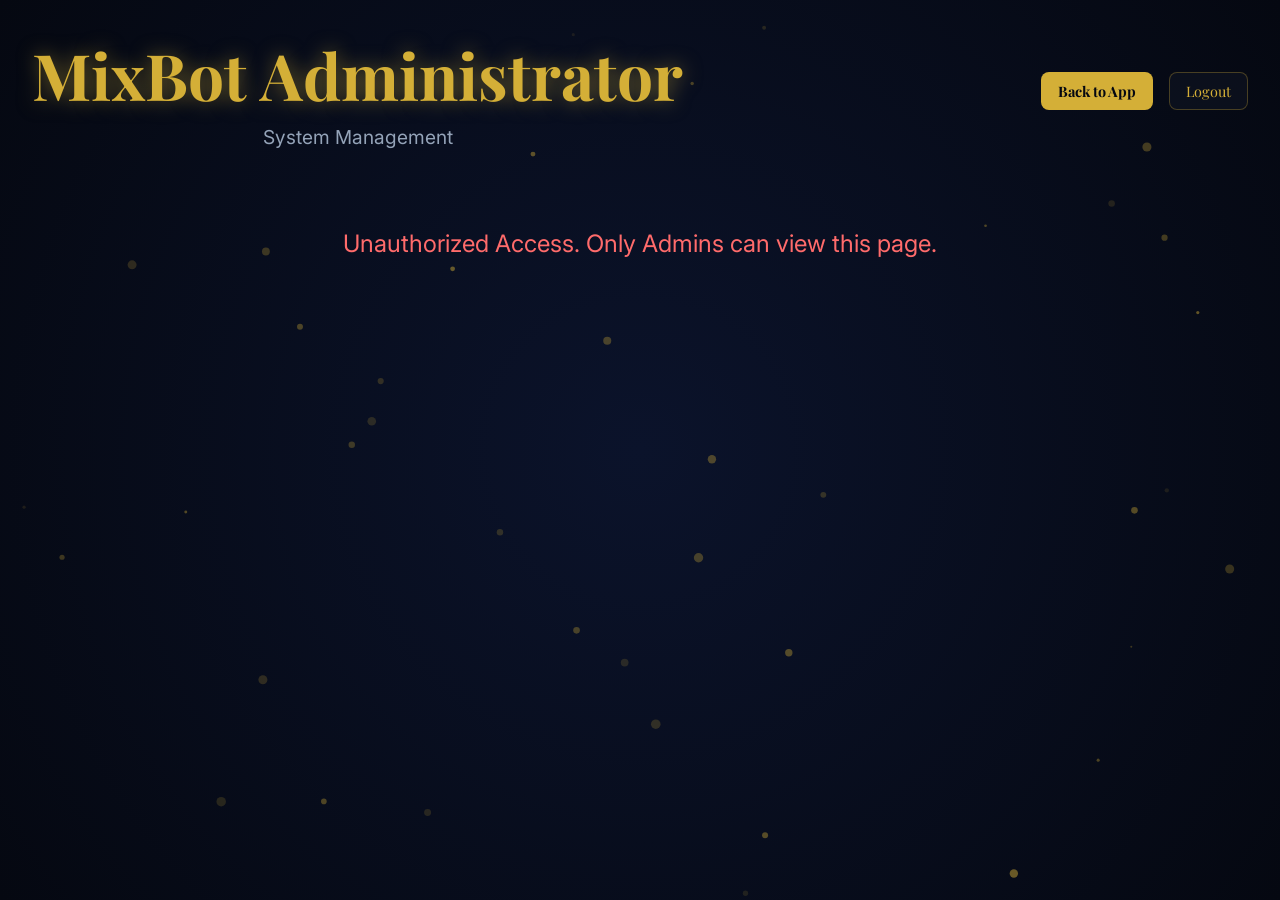
==== frontend/admin.html @ 17070c36 "Initial commit: MixBot AI Cocktail Chatbot - FastAPI backend with Gemini 2.0 Flash via OpenRouter - " ====
<!DOCTYPE html>
<html lang="en">
<head>
    <meta charset="UTF-8">
    <meta name="viewport" content="width=device-width, initial-scale=1.0">
    <title>MixBot: Admin Panel</title>
    <link href="https://fonts.googleapis.com/css2?family=Inter:wght@300;400;600&family=Playfair+Display:ital,wght@0,600;0,700;1,600&display=swap" rel="stylesheet">
    <link rel="stylesheet" href="style.css">
    <style>
        .admin-section { margin-bottom: 2rem; }
        table { width: 100%; border-collapse: collapse; margin-top: 1rem; color: white; }
        th, td { padding: 0.8rem; text-align: left; border-bottom: 1px solid var(--glass-border); }
        th { color: var(--gold); }
        .danger-btn { background: rgba(255,50,50,0.2) !important; border: 1px solid rgba(255,50,50,0.5) !important; color: #ff6b6b !important; }
        .danger-btn:hover { background: rgba(255,50,50,0.4) !important; }
        .modal { display: none; position: fixed; top:0; left:0; width:100%; height:100%; background:rgba(0,0,0,0.8); z-index: 1000; justify-content: center; align-items: center; }
        .modal-content { background: #1a1a2e; border: 1px solid var(--glass-border); padding: 2rem; border-radius: 12px; max-width: 600px; width: 90%; max-height: 80vh; overflow-y: auto; color: white;}
        .close-btn { float: right; cursor: pointer; font-size: 1.5rem; color: #ff6b6b; }
        .chat-line-user { color: var(--gold); margin-bottom: 0.5rem; }
        .chat-line-bot { color: #a0a0ff; margin-bottom: 1rem; }
    </style>
</head>
<body>
    <div id="particles-container"></div>
    
    <main class="container" style="max-width: 1400px;">
        <header style="display: flex; justify-content: space-between; align-items: center; margin-bottom: 3rem;">
            <div>
                <h1 style="margin-bottom: 0.5rem;"><a href="index.html" style="text-decoration: none; color: inherit;">MixBot Administrator</a></h1>
                <p>System Management</p>
            </div>
            <div id="auth-section" style="display: flex; gap: 1rem; align-items: center;">
                <span id="user-greeting" style="color: var(--gold); font-weight: bold;"></span>
                <a href="index.html" class="glass-btn primary" style="padding: 0.5rem 1rem; font-size: 0.9rem; text-decoration: none;">Back to App</a>
                <button id="logout-btn" class="glass-btn" style="padding: 0.5rem 1rem; font-size: 0.9rem;">Logout</button>
            </div>
        </header>

        <section id="unauthorized-msg" style="text-align: center; margin-top: 5rem; font-size: 1.5rem; color: #ff6b6b; display: none;">
            Unauthorized Access. Only Admins can view this page.
        </section>

        <div id="admin-content" style="display: none;">
            <div class="admin-section glass-panel">
                <h2>Registered Users</h2>
                <div style="overflow-x: auto;">
                    <table id="users-table">
                        <thead>
                            <tr>
                                <th>ID</th>
                                <th>Name</th>
                                <th>Email</th>
                                <th>Role</th>
                                <th>Actions</th>
                            </tr>
                        </thead>
                        <tbody>
                            <!-- Users injected here -->
                        </tbody>
                    </table>
                </div>
            </div>

            <div class="admin-section glass-panel">
                <h2>Global Recipe History</h2>
                <div style="overflow-x: auto;">
                    <table id="history-table">
                        <thead>
                            <tr>
                                <th>History ID</th>
                                <th>User Email</th>
                                <th>Recipe Name</th>
                                <th>Created At</th>
                                <th>Actions</th>
                            </tr>
                        </thead>
                        <tbody>
                            <!-- History injected here -->
                        </tbody>
                    </table>
                </div>
            </div>
            <div class="admin-section glass-panel">
                <h2>Global Chat History</h2>
                <div style="overflow-x: auto;">
                    <table id="chat-history-table">
                        <thead>
                            <tr>
                                <th>Session ID</th>
                                <th>User Email</th>
                                <th>Title</th>
                                <th>Updated At</th>
                                <th>Actions</th>
                            </tr>
                        </thead>
                        <tbody>
                            <!-- Chats injected here -->
                        </tbody>
                    </table>
                </div>
            </div>
        </div>

        <div id="chat-modal" class="modal">
            <div class="modal-content">
                <span class="close-btn" onclick="document.getElementById('chat-modal').style.display='none'">&times;</span>
                <h2>Chat Session</h2>
                <div id="chat-modal-body" style="margin-top: 1rem;"></div>
            </div>
        </div>
    </main>

    <script src="particles.js"></script>
    <script>
        const API_URL = 'http://127.0.0.1:8000/api';
        
        function getAuthHeaders() {
            const token = localStorage.getItem('mixbot_token');
            if (!token) return { 'Content-Type': 'application/json' };
            return { 'Content-Type': 'application/json', 'Authorization': `Bearer ${token}` };
        }

        async function initAdmin() {
            const token = localStorage.getItem('mixbot_token');
            const isAdmin = localStorage.getItem('mixbot_is_admin') === 'true';
            const name = localStorage.getItem('mixbot_user_name');

            if (!token || !isAdmin) {
                document.getElementById('unauthorized-msg').style.display = 'block';
                document.getElementById('admin-content').style.display = 'none';
                return;
            }

            document.getElementById('user-greeting').innerText = `Admin: ${name}`;
            document.getElementById('admin-content').style.display = 'block';

            loadUsers();
            loadHistory();
            loadChatSessions();
        }

        async function loadUsers() {
            try {
                const res = await fetch(`${API_URL}/admin/users`, { headers: getAuthHeaders() });
                if (!res.ok) throw new Error("Failed to load users");
                const users = await res.json();
                
                const tbody = document.querySelector('#users-table tbody');
                tbody.innerHTML = users.map(u => `
                    <tr>
                        <td>${u.id}</td>
                        <td>${u.name}</td>
                        <td>${u.email}</td>
                        <td><span class="badge" style="background: ${u.is_admin ? 'rgba(255, 215, 0, 0.2)' : 'rgba(255,255,255,0.1)'}">${u.is_admin ? 'Admin' : 'User'}</span></td>
                        <td>
                            <button onclick="toggleRole(${u.id}, ${u.is_admin})" class="glass-btn" style="padding: 0.3rem 0.6rem; font-size: 0.8rem; margin-right: 0.5rem;">${u.is_admin ? 'Demote' : 'Promote'}</button>
                            <button onclick="deleteUser(${u.id})" class="glass-btn danger-btn" style="padding: 0.3rem 0.6rem; font-size: 0.8rem;">Delete</button>
                        </td>
                    </tr>
                `).join('');
            } catch(e) {
                console.error(e);
            }
        }

        window.toggleRole = async function(id, currentIsAdmin) {
            if (!confirm(`Are you sure you want to ${currentIsAdmin ? 'demote' : 'promote'} this user?`)) return;
            try {
                const res = await fetch(`${API_URL}/admin/users/${id}/role`, { method: 'PATCH', headers: getAuthHeaders() });
                if (res.ok) {
                    loadUsers();
                } else {
                    const data = await res.json();
                    alert(data.detail || "Failed to change role");
                }
            } catch(e) {
                console.error(e);
            }
        };

        window.deleteUser = async function(id) {
            if (!confirm(`Are you sure you want to delete user ${id}? This action cannot be undone.`)) return;
            try {
                const res = await fetch(`${API_URL}/admin/users/${id}`, { method: 'DELETE', headers: getAuthHeaders() });
                if (res.ok) {
                    loadUsers();
                } else {
                    const data = await res.json();
                    alert(data.detail || "Failed to delete user");
                }
            } catch(e) {
                console.error(e);
            }
        };

        async function loadHistory() {
            try {
                const res = await fetch(`${API_URL}/admin/history`, { headers: getAuthHeaders() });
                if (!res.ok) throw new Error("Failed to load history");
                const history = await res.json();
                
                const tbody = document.querySelector('#history-table tbody');
                tbody.innerHTML = history.map(h => {
                    const dateStr = new Date(h.created_at.endsWith('Z') ? h.created_at : h.created_at + 'Z').toLocaleString('en-IN', { timeZone: 'Asia/Kolkata' });
                    return `
                    <tr>
                        <td>${h.id}</td>
                        <td>${h.user_email || 'Anonymous'}</td>
                        <td>${h.recipe.name}</td>
                        <td>${dateStr}</td>
                        <td>
                            <button onclick="deleteHistory(${h.id})" class="glass-btn danger-btn" style="padding: 0.3rem 0.6rem; font-size: 0.8rem;">Delete</button>
                        </td>
                    </tr>
                `}).join('');
            } catch(e) {
                console.error(e);
            }
        }

        window.deleteHistory = async function(id) {
            if (!confirm(`Are you sure you want to delete history record ${id}?`)) return;
            try {
                const res = await fetch(`${API_URL}/admin/history/${id}`, { method: 'DELETE', headers: getAuthHeaders() });
                if (res.ok) {
                    loadHistory();
                } else {
                    alert("Failed to delete history");
                }
            } catch(e) {
                console.error(e);
            }
        };

        async function loadChatSessions() {
            try {
                const res = await fetch(`${API_URL}/admin/chat_sessions`, { headers: getAuthHeaders() });
                if (!res.ok) throw new Error("Failed to load chat history");
                window.adminChats = await res.json();
                
                const tbody = document.querySelector('#chat-history-table tbody');
                tbody.innerHTML = window.adminChats.map(c => {
                    const dateStr = new Date(c.updated_at.endsWith('Z') ? c.updated_at : c.updated_at + 'Z').toLocaleString('en-IN', { timeZone: 'Asia/Kolkata' });
                    return `
                    <tr>
                        <td title="${c.session_id}">${c.id}</td>
                        <td>${c.user_email || 'Anonymous'}</td>
                        <td>${c.title}</td>
                        <td>${dateStr}</td>
                        <td>
                            <button onclick="viewChatSession('${c.session_id}')" class="glass-btn primary" style="padding: 0.3rem 0.6rem; font-size: 0.8rem; margin-right: 0.5rem;">View</button>
                            <button onclick="deleteChatSession('${c.session_id}')" class="glass-btn danger-btn" style="padding: 0.3rem 0.6rem; font-size: 0.8rem;">Delete</button>
                        </td>
                    </tr>
                `}).join('');
            } catch(e) {
                console.error(e);
            }
        }

        window.viewChatSession = function(sessionId) {
            try {
                const chat = window.adminChats.find(c => c.session_id === sessionId);
                if (!chat) return;
                const history = chat.history_json;
                const body = document.getElementById('chat-modal-body');
                body.innerHTML = history.map(msg => {
                    const isUser = msg.role === 'user';
                    return `<div class="${isUser ? 'chat-line-user' : 'chat-line-bot'}">
                                <strong>${isUser ? 'User' : 'MixBot'}:</strong> ${msg.text.replace(/\n/g, '<br>')}
                            </div>`;
                }).join('');
                document.getElementById('chat-modal').style.display = 'flex';
            } catch(e) {
                console.error("Failed to parse chat data", e);
            }
        };

        window.deleteChatSession = async function(sessionId) {
            if (!confirm(`Are you sure you want to delete chat session ${sessionId}?`)) return;
            try {
                const res = await fetch(`${API_URL}/admin/chat_sessions/${sessionId}`, { method: 'DELETE', headers: getAuthHeaders() });
                if (res.ok) {
                    loadChatSessions();
                } else {
                    alert("Failed to delete chat session");
                }
            } catch(e) {
                console.error(e);
            }
        };

        document.getElementById('logout-btn').addEventListener('click', () => {
            localStorage.removeItem('mixbot_token');
            localStorage.removeItem('mixbot_user_name');
            localStorage.removeItem('mixbot_is_admin');
            localStorage.removeItem('mixbot_chats');
            window.location.href = 'index.html';
        });

        document.addEventListener('DOMContentLoaded', initAdmin);
    </script>
</body>
</html>
---- frontend/style.css ----
:root {
    --bg-dark: #050811;
    --bg-blue: #0b132b;
    --gold: #d4af37;
    --gold-glow: rgba(212, 175, 55, 0.5);
    --gold-dim: rgba(212, 175, 55, 0.2);
    --glass-bg: rgba(20, 25, 40, 0.4);
    --glass-border: rgba(212, 175, 55, 0.3);
    --text-main: #e2e8f0;
    --text-muted: #94a3b8;
    --font-heading: 'Playfair Display', serif;
    --font-body: 'Inter', sans-serif;
}

* {
    box-sizing: border-box;
    margin: 0;
    padding: 0;
}

body {
    background: radial-gradient(circle at center, var(--bg-blue) 0%, var(--bg-dark) 100%);
    background-attachment: fixed;
    color: var(--text-main);
    font-family: var(--font-body);
    min-height: 100vh;
    overflow-x: hidden;
}

#particles-container {
    position: fixed;
    top: 0; left: 0; width: 100%; height: 100%;
    pointer-events: none;
    z-index: -1;
}

h1, h2, h3, h4 {
    font-family: var(--font-heading);
    color: var(--gold);
}

.container {
    max-width: 1200px;
    margin: 0 auto;
    padding: 2rem;
}

header {
    text-align: center;
    margin-bottom: 3rem;
    animation: fadeInDown 1s ease-out;
}

header h1 {
    font-size: 4rem;
    text-shadow: 0 0 20px var(--gold-glow);
    margin-bottom: 0.5rem;
}

header p {
    font-size: 1.2rem;
    color: var(--text-muted);
}

.glass-panel {
    background: var(--glass-bg);
    backdrop-filter: blur(12px);
    -webkit-backdrop-filter: blur(12px);
    border: 1px solid var(--glass-border);
    border-radius: 16px;
    padding: 1.5rem;
    box-shadow: 0 8px 32px rgba(0, 0, 0, 0.3);
    transition: transform 0.3s ease, border-color 0.3s ease;
}

.glass-panel:hover {
    transform: translateY(-2px);
    border-color: rgba(212, 175, 55, 0.6);
}

.app-grid {
    display: grid;
    grid-template-columns: 1fr 1.5fr;
    gap: 2rem;
}

.controls-panel {
    display: flex;
    flex-direction: column;
    gap: 1.5rem;
}

.input-group, .selectors, .sliders {
    display: flex;
    flex-direction: column;
    gap: 0.5rem;
}

.input-group label, .selector-group label, .slider-group label {
    font-weight: 600;
    font-size: 0.9rem;
    color: var(--gold);
}

.chip-input-container {
    display: flex;
    flex-wrap: wrap;
    gap: 0.5rem;
    background: rgba(0,0,0,0.3);
    border: 1px solid var(--glass-border);
    border-radius: 8px;
    padding: 0.5rem;
    align-items: center;
}

#ingredient-chips {
    display: flex;
    flex-wrap: wrap;
    gap: 0.5rem;
}

.chip {
    background: var(--gold-dim);
    border: 1px solid var(--gold);
    color: var(--gold);
    padding: 0.3rem 0.6rem;
    border-radius: 16px;
    font-size: 0.85rem;
    display: flex;
    align-items: center;
    gap: 0.3rem;
    animation: popIn 0.3s cubic-bezier(0.175, 0.885, 0.32, 1.275);
}

.chip span { cursor: pointer; font-weight: bold; }

input[type="text"], textarea, select {
    background: transparent;
    border: none;
    color: var(--text-main);
    font-family: var(--font-body);
    outline: none;
    flex: 1;
    padding: 0.5rem;
    min-width: 150px;
}

textarea {
    background: rgba(0,0,0,0.3);
    border: 1px solid var(--glass-border);
    border-radius: 8px;
    resize: vertical;
    min-height: 80px;
}

select {
    background: rgba(10, 15, 30, 0.9);
    border: 1px solid var(--glass-border);
    border-radius: 8px;
}

.quick-add {
    display: flex;
    flex-wrap: wrap;
    gap: 0.5rem;
    align-items: center;
    font-size: 0.85rem;
}

.quick-btn {
    background: transparent;
    border: 1px solid var(--text-muted);
    color: var(--text-muted);
    border-radius: 12px;
    padding: 0.2rem 0.6rem;
    cursor: pointer;
    transition: all 0.2s;
}

.quick-btn:hover {
    border-color: var(--gold);
    color: var(--gold);
    text-shadow: 0 0 5px var(--gold-glow);
}

.selectors {
    flex-direction: row;
    gap: 1rem;
}

.selector-group { flex: 1; }

.sliders input[type="range"] {
    width: 100%;
    accent-color: var(--gold);
    cursor: pointer;
}

.glass-btn {
    font-family: var(--font-heading);
    background: var(--glass-bg);
    border: 1px solid var(--glass-border);
    color: var(--gold);
    padding: 0.8rem 1.5rem;
    border-radius: 8px;
    cursor: pointer;
    font-size: 1.1rem;
    transition: all 0.3s;
}

.glass-btn:hover {
    background: var(--gold-dim);
    box-shadow: 0 0 15px var(--gold-glow);
}

.glass-btn.primary {
    background: var(--gold);
    color: var(--bg-dark);
    font-weight: bold;
}

.glass-btn.primary:hover {
    background: #e6c555;
    box-shadow: 0 0 25px var(--gold-glow);
}

.glow {
    animation: glowPulse 2s infinite alternate;
}

/* Right Panel */
.results-panel {
    display: flex;
    flex-direction: column;
    gap: 2rem;
}

.recipe-container {
    display: flex;
    flex-direction: column;
    gap: 1.5rem;
}

.recipe-card {
    animation: slideUp 0.5s ease-out;
}

.recipe-header {
    display: flex;
    justify-content: space-between;
    align-items: center;
    border-bottom: 1px solid var(--glass-border);
    padding-bottom: 1rem;
    margin-bottom: 1rem;
}

.recipe-header h3 { font-size: 1.8rem; }

.badges {
    display: flex;
    gap: 0.5rem;
}

.badge {
    background: rgba(0,0,0,0.5);
    border: 1px solid var(--text-muted);
    padding: 0.2rem 0.5rem;
    border-radius: 4px;
    font-size: 0.8rem;
    color: var(--text-muted);
}

.recipe-body {
    display: grid;
    grid-template-columns: 1fr 1.5fr;
    gap: 1.5rem;
}

.recipe-list ul, .recipe-list ol {
    margin-left: 1.2rem;
    margin-top: 0.5rem;
    margin-bottom: 1rem;
    color: var(--text-main);
}

.recipe-list li { margin-bottom: 0.3rem; }

.flavor-profile, .fun-fact {
    background: rgba(0,0,0,0.2);
    padding: 1rem;
    border-radius: 8px;
    margin-top: 1rem;
    border-left: 3px solid var(--gold);
}

.flavor-profile p, .fun-fact p {
    font-size: 0.9rem;
    color: var(--text-main);
    margin-top: 0.3rem;
}

.flavor-profile strong, .fun-fact strong {
    color: var(--gold);
}

/* Chat */
.chat-container {
    display: flex;
    flex-direction: column;
    height: 400px;
}

.chat-messages {
    flex: 1;
    overflow-y: auto;
    display: flex;
    flex-direction: column;
    gap: 1rem;
    padding: 1rem 0;
}

.chat-messages::-webkit-scrollbar { width: 6px; }
.chat-messages::-webkit-scrollbar-thumb { background: var(--glass-border); border-radius: 3px; }

.message {
    padding: 0.8rem;
    border-radius: 8px;
    max-width: 80%;
    line-height: 1.4;
    font-size: 0.95rem;
}

.bot-message {
    background: rgba(212, 175, 55, 0.1);
    align-self: flex-start;
    border: 1px solid var(--glass-border);
}

.user-message {
    background: rgba(255, 255, 255, 0.1);
    align-self: flex-end;
    border: 1px solid rgba(255, 255, 255, 0.2);
}

.chat-input-area {
    display: flex;
    gap: 0.5rem;
    margin-top: auto;
    padding-top: 1rem;
    border-top: 1px solid var(--glass-border);
}

/* History Drawer */
#history-toggle {
    position: fixed;
    top: 2rem;
    right: 2rem;
    z-index: 100;
}

#history-drawer {
    position: fixed;
    top: 0; right: -400px;
    width: 350px;
    height: 100vh;
    border-radius: 0;
    border-left: 1px solid var(--glass-border);
    z-index: 99;
    transition: right 0.3s ease;
    display: flex;
    flex-direction: column;
    background: rgba(11, 19, 43, 0.95);
    backdrop-filter: blur(15px);
}

#history-drawer.open { right: 0; }
#history-list {
    flex: 1;
    overflow-y: auto;
    margin-top: 1rem;
    margin-bottom: 1rem;
    display: flex; flex-direction: column; gap: 1rem;
}

#history-list::-webkit-scrollbar { width: 6px; }
#history-list::-webkit-scrollbar-thumb { background: var(--glass-border); border-radius: 3px; }

.history-item { 
    cursor: pointer; 
    padding: 0.8rem; 
    border-bottom: 1px solid rgba(255,255,255,0.1); 
    transition: background 0.2s;
}
.history-item:hover {
    background: var(--gold-dim);
}
.history-item h4 {
    color: var(--gold);
    margin-bottom: 0.3rem;
}
.history-item p {
    font-size: 0.8rem;
    color: var(--text-muted);
}

/* Animations */
@keyframes fadeInDown {
    from { opacity: 0; transform: translateY(-20px); }
    to { opacity: 1; transform: translateY(0); }
}

@keyframes slideUp {
    from { opacity: 0; transform: translateY(20px); }
    to { opacity: 1; transform: translateY(0); }
}

@keyframes popIn {
    0% { transform: scale(0.8); opacity: 0; }
    100% { transform: scale(1); opacity: 1; }
}

@keyframes glowPulse {
    from { box-shadow: 0 0 10px var(--gold-dim); }
    to { box-shadow: 0 0 20px var(--gold-glow); }
}

/* Responsive */
@media (max-width: 768px) {
    .app-grid { grid-template-columns: 1fr; }
    .recipe-body { grid-template-columns: 1fr; }
    header h1 { font-size: 3rem; }
    #history-drawer { width: 100%; right: -100%; }
}
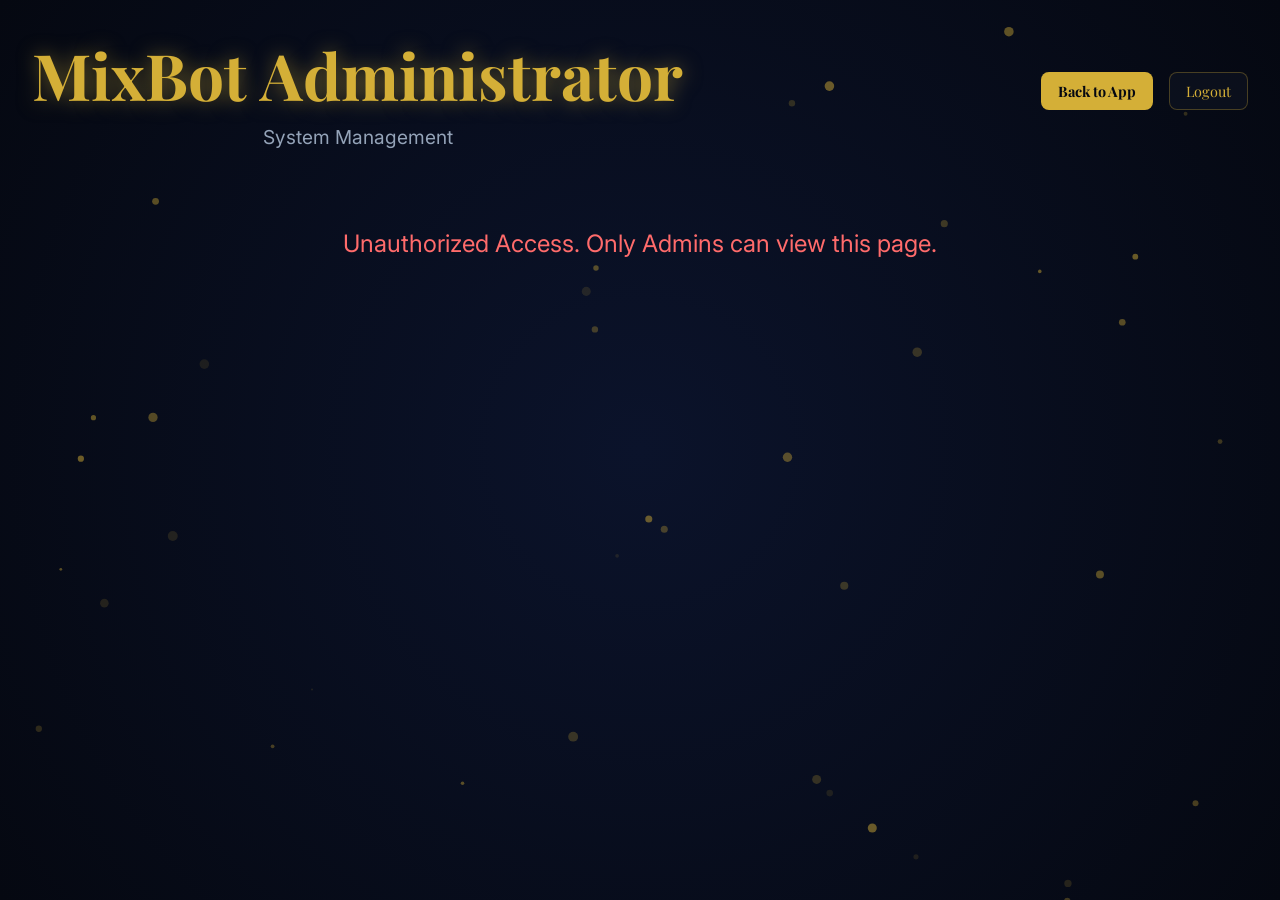
==== commit ecf62117: "fix: point admin panel to live Render backend" ====
--- a/frontend/admin.html
+++ b/frontend/admin.html
@@ -112,7 +112,9 @@
 
     <script src="particles.js"></script>
     <script>
-        const API_URL = 'http://127.0.0.1:8000/api';
+        const API_URL = window.location.hostname === 'localhost' || window.location.hostname === '127.0.0.1'
+            ? 'http://127.0.0.1:8000/api'
+            : 'https://mix-bot-ew5v.onrender.com/api';
         
         function getAuthHeaders() {
             const token = localStorage.getItem('mixbot_token');
